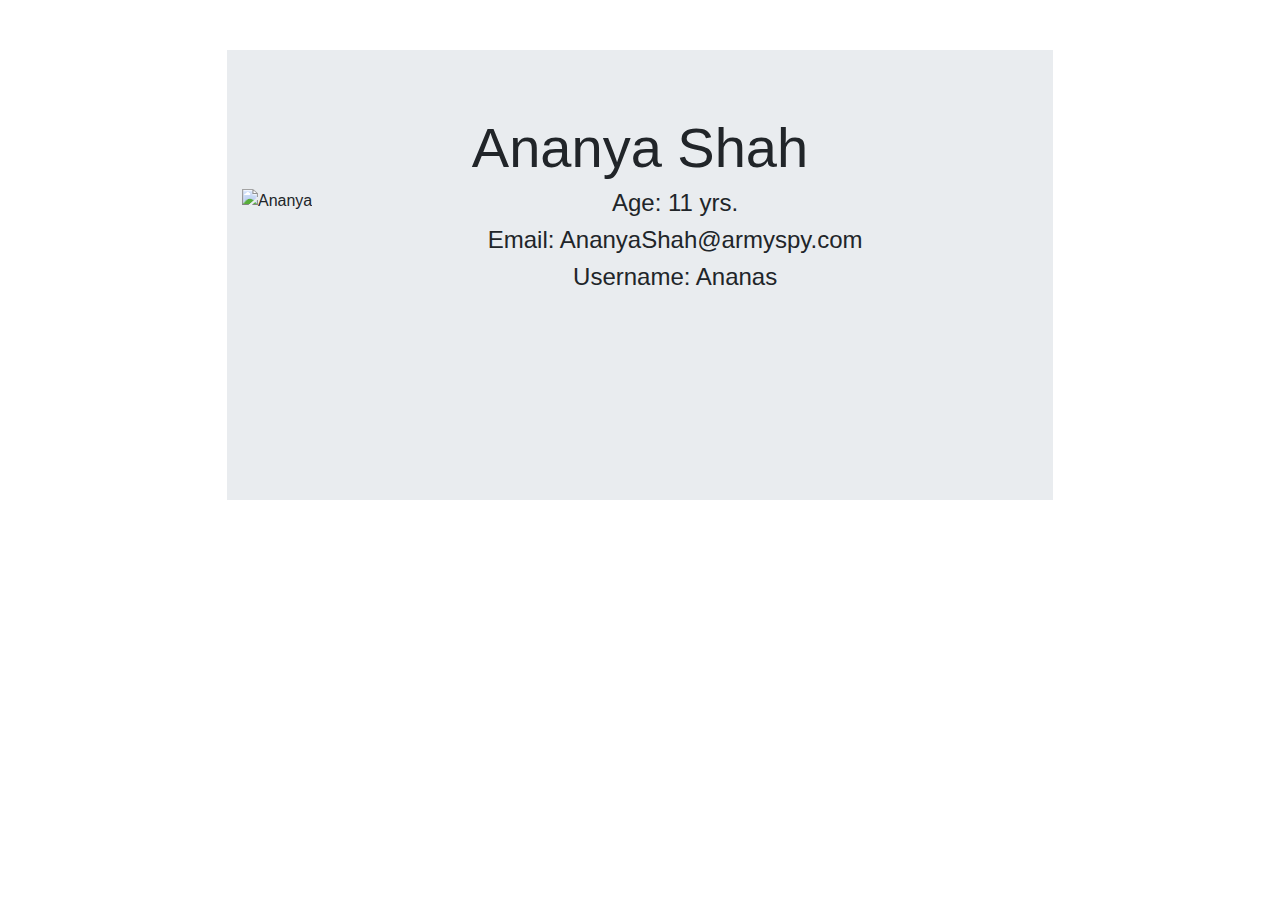
==== Ananya/index.html @ 0a47e1fa "Create index.html" ====
<!DOCTYPE html>
<html>
<head>
	<style type="text/css">
		::selection {
			color: deepskyblue;
		}
	</style>
	<link rel="stylesheet" href="https://stackpath.bootstrapcdn.com/bootstrap/4.3.1/css/bootstrap.min.css" integrity="sha384-ggOyR0iXCbMQv3Xipma34MD+dH/1fQ784/j6cY/iJTQUOhcWr7x9JvoRxT2MZw1T" crossorigin="anonymous">
	<title>Ananya Shah</title>
</head>
<body style="text-align: center; height: 100%; padding: 50px;">
<div style="height: 70%; width: 70%; display: inline-block;">
	<div style="min-height: 450px;" class="jumbotron jumbotron-fluid">
  <div class="container">
    <h1 class="display-4">Ananya Shah</h1>
    <img alt="Ananya" align="left" style="height: 175px!important" src="https://visionmoneymantra.com/Ananya.jpg">

<div class="vl"></div> 
    <h4 style="display: inline-block;">Age: 11 yrs.</h4><br>
    <h4 class="n" style="display: inline-block;">Email: AnanyaShah@armyspy.com</h4><br>
    <h4 class="n2">Username: Ananas</h4>
  </div>
</div>
</div>
</body>
</html>
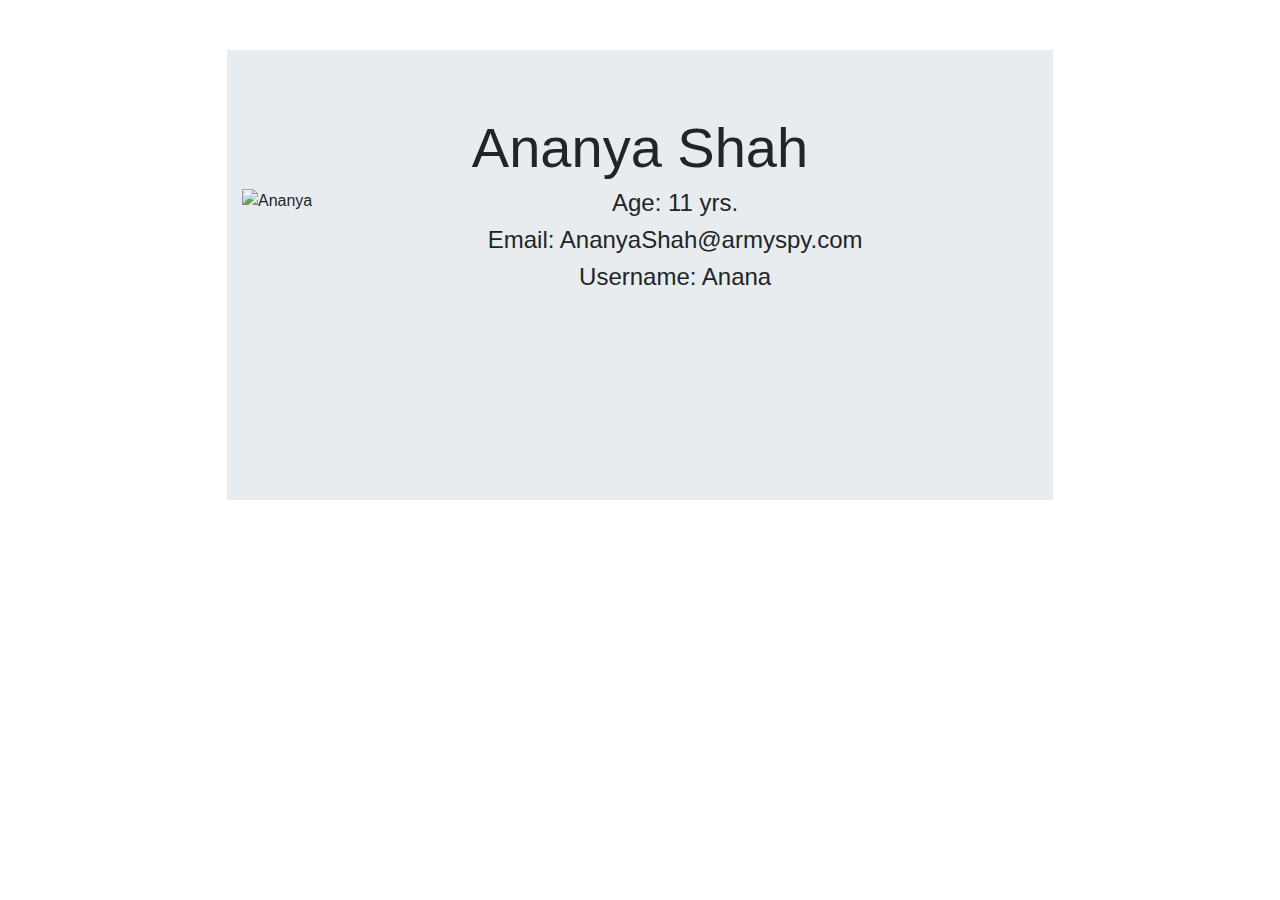
==== commit d6958fe5: "Update index.html" ====
--- a/Ananya/index.html
+++ b/Ananya/index.html
@@ -19,7 +19,7 @@
 <div class="vl"></div> 
     <h4 style="display: inline-block;">Age: 11 yrs.</h4><br>
     <h4 class="n" style="display: inline-block;">Email: AnanyaShah@armyspy.com</h4><br>
-    <h4 class="n2">Username: Ananas</h4>
+    <h4 class="n2">Username: Anana</h4>
   </div>
 </div>
 </div>
